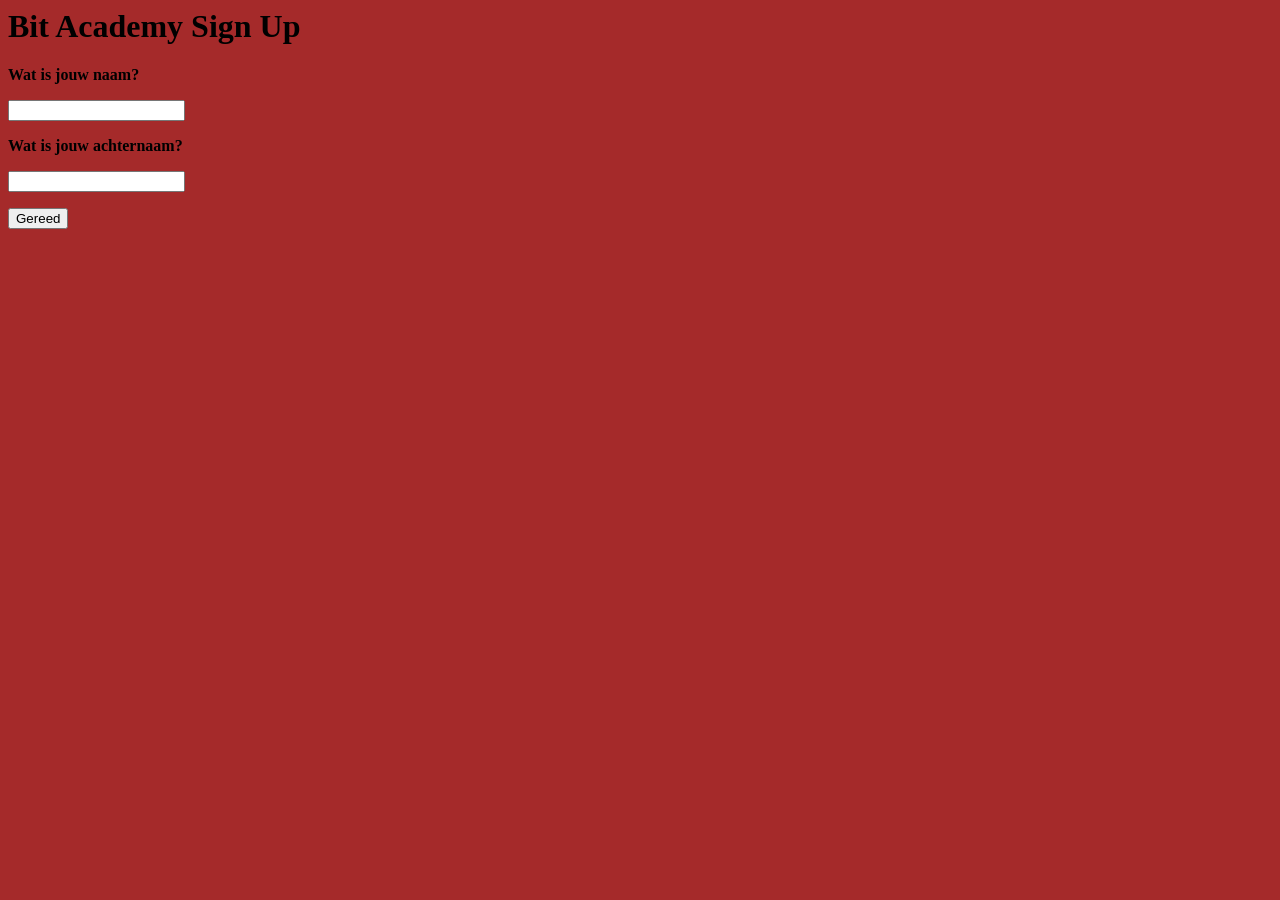
==== sign_up.html @ 98d726a9 "fix" ====
<html>
<head>
<link rel="stylesheet" type="text/css" href="style.css">
<h1>Bit Academy Sign Up</h1>
<label for="name"><strong>Wat is jouw naam?</strong></label>
<p>
<input type="name" id="name" minlength="3" maxlength="200" size="20">
<p>
<label for="surname"><strong>Wat is jouw achternaam?</strong> </label>
<p>
<input type="surname" id="surname" minlength="3" maxlength="200" size="20">
<p>
<button>Gereed</button>
<body>

</body>
</head>
---- style.css ----
body {
	background-color: brown;
}
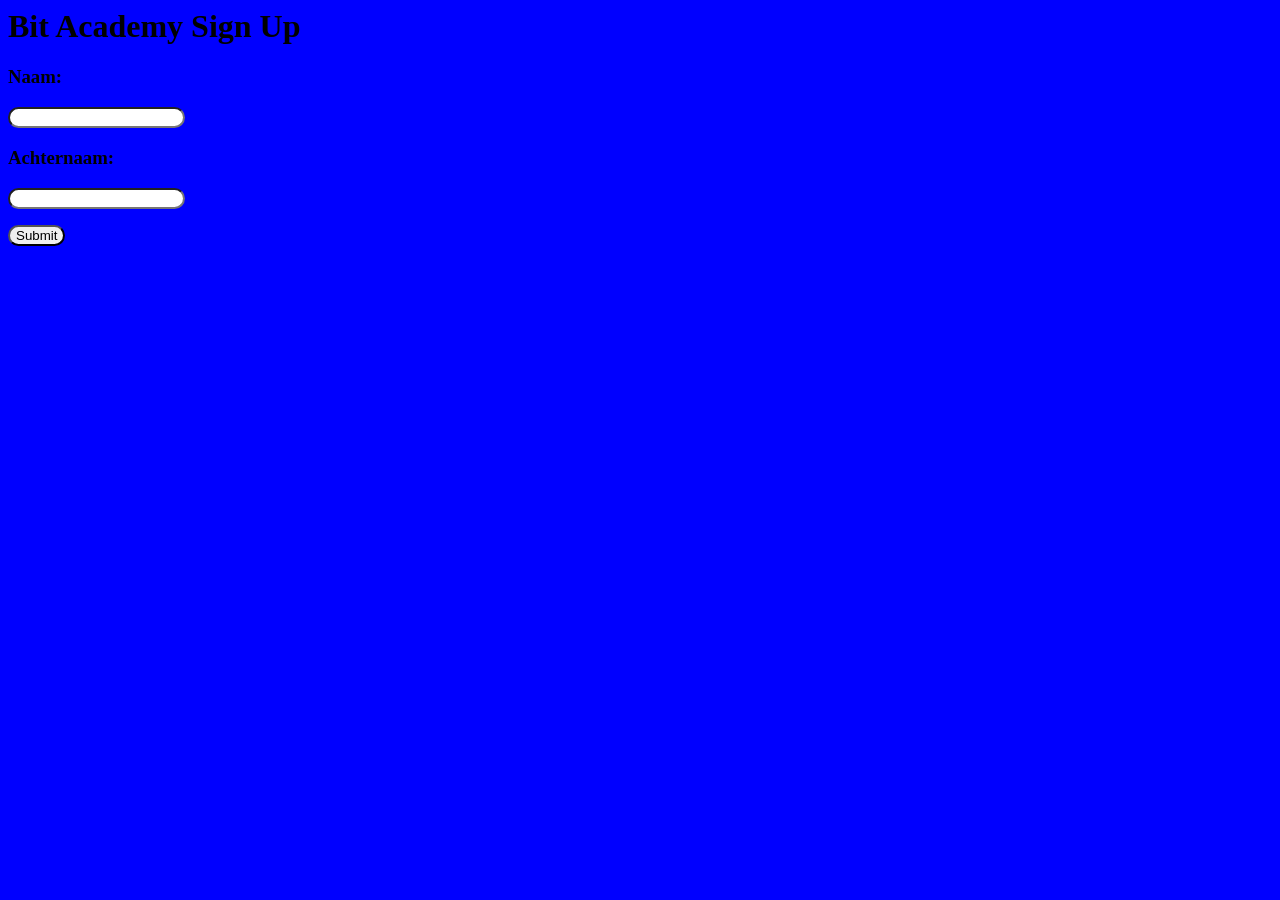
==== commit 30003eff: "Uitwerking van de exercise" ====
--- a/sign_up.html
+++ b/sign_up.html
@@ -1,17 +1,25 @@
 <html>
 <head>
-<link rel="stylesheet" type="text/css" href="style.css">
-<h1>Bit Academy Sign Up</h1>
-<label for="name"><strong>Wat is jouw naam?</strong></label>
-<p>
-<input type="name" id="name" minlength="3" maxlength="200" size="20">
-<p>
-<label for="surname"><strong>Wat is jouw achternaam?</strong> </label>
-<p>
-<input type="surname" id="surname" minlength="3" maxlength="200" size="20">
-<p>
-<button>Gereed</button>
+</head>
 <body>
 
+<link rel="stylesheet" type="text/css" href="style.css">
+
+<h1>Bit Academy Sign Up</h1>
+<h3>Naam:</h3>
+
+<input type="text" id="naam">
+<p>
+<h3>Achternaam:</h3>
+
+<input type="text" id="Achternaam">
+
+<label for="Achternaam"> </label>
+<label for="Naam"></label>
+<p>
+<input type="submit" value="Submit" >
+ 
+	<script src="script.js"></script>
+</form>
+
 </body>
-</head>
--- a/style.css
+++ b/style.css
@@ -1,3 +1,8 @@
 body {
-	background-color: brown;
+	background-color: blue;
+}
+
+input {
+	border-radius: 30px;
+ 
 }
